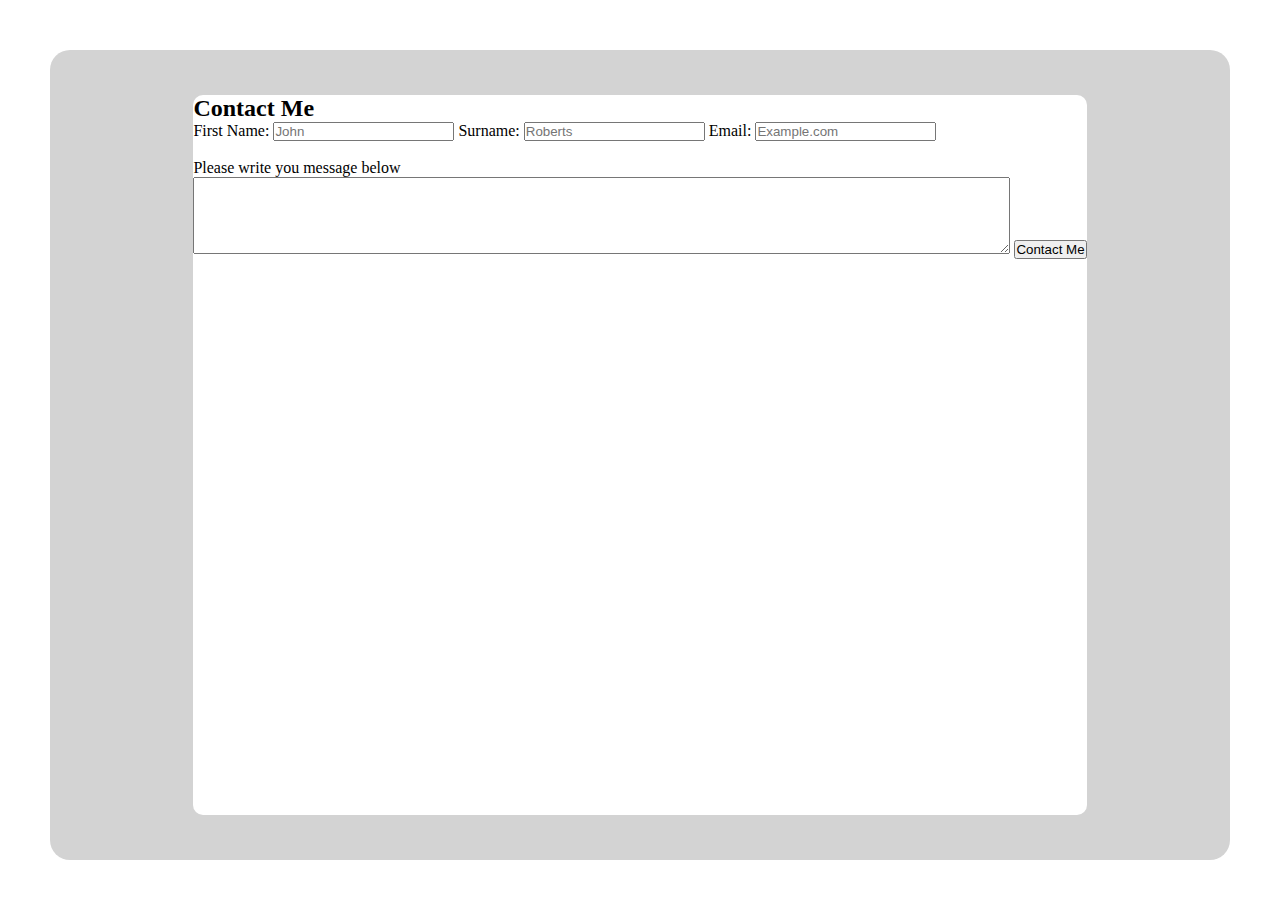
==== contacts/contact.html @ 6ee7eb69 "FEATURE:Added form elements and basic styles" ====
<!DOCTYPE html>
<html lang="en">
<head>
    <meta charset="UTF-8">
    <meta http-equiv="X-UA-Compatible" content="IE=edge">
    <meta name="viewport" content="width=device-width, initial-scale=1.0">
    <link rel="stylesheet" href="contact.css" type="text/css">
    <title>Contact Me</title>
</head>
<body>
    <form class="contact" action="" method="POST">
        <div class="container-form">
            <h2>Contact Me</h2>
            <label class="label" for="first">First Name:</label>
            <input class="inputs" type="text" name="name" id="name" placeholder="John">
            <label class="label" for="last">Surname:</label>
            <input class="inputs" type="text" name="last" id="last" placeholder="Roberts">
            <label class="label" for="email">Email:</label>
            <input class="inputs" type="email" name="email" id="email" placeholder="Example.com">
            <br>
            <br>
            <p>Please write you message below</p>
            <textarea id="message" name="message" rows="5" cols="100"></textarea>
            <input class="submit" type="submit" value="Contact Me">
        </div>
    </form>
</body> 
</html>
---- contacts/contact.css ----
* {
    box-sizing: border-box;
    margin:0;
    padding:0;
}

html {
    background-color: white;
    margin: 50px;
    
}


body {
    background-color: lightgray;
    border-radius: 20px;
    display: flex;
    height: 90vh;
    justify-content: center;
    align-items: center;
    
}

.container-form {
    background-color: white;
    border-radius: 10px;
    justify-content: center;
    align-items: center;
    height: 80vh;
    
}
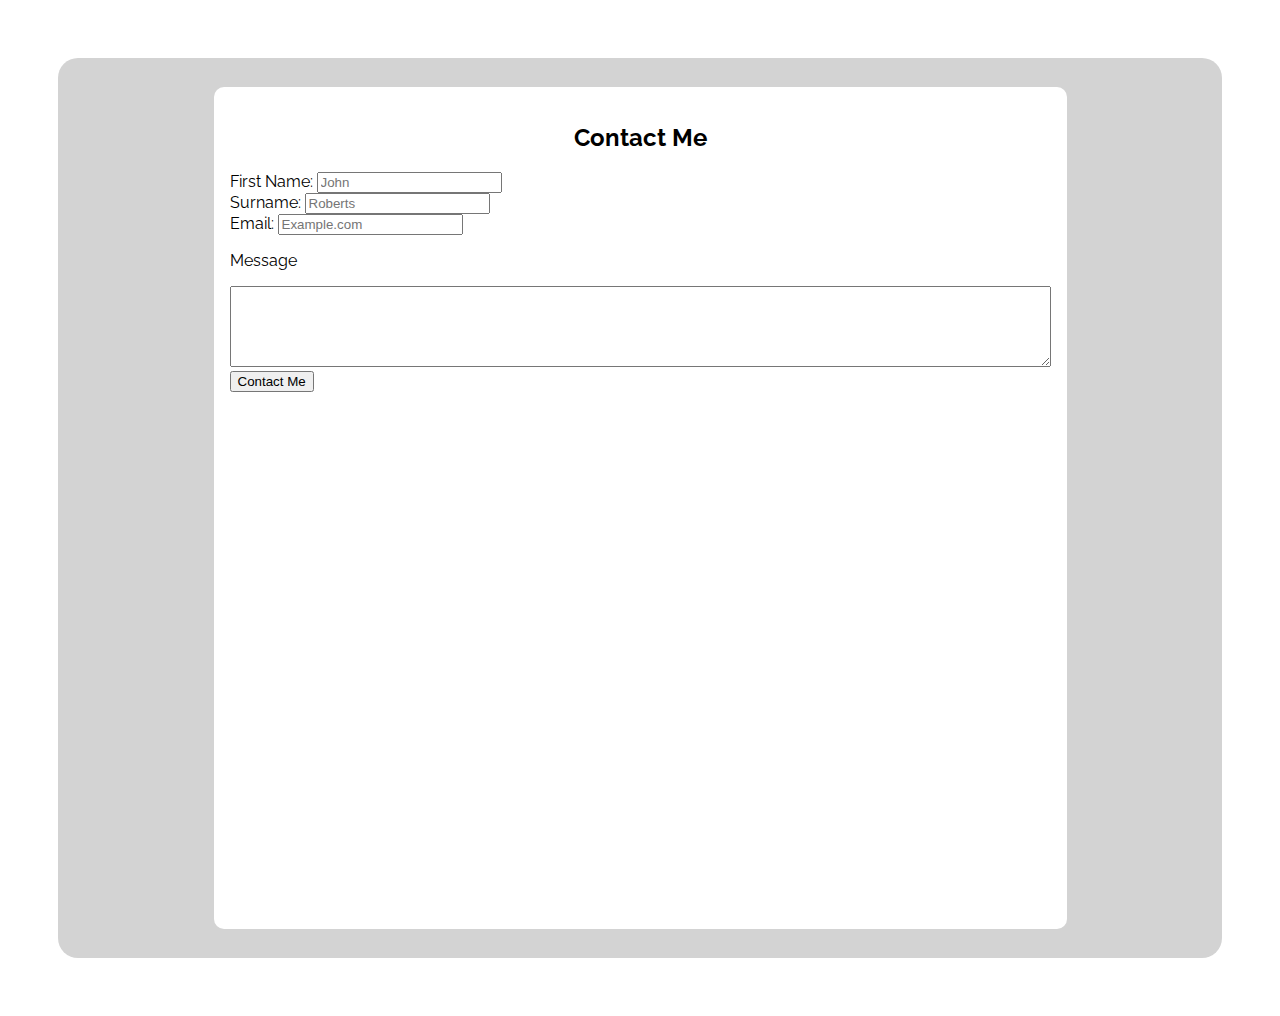
==== commit 1f34f94c: "FEATURE: Add containers for form elemnts" ====
--- a/contacts/contact.html
+++ b/contacts/contact.html
@@ -11,16 +11,22 @@
     <form class="contact" action="" method="POST">
         <div class="container-form">
             <h2>Contact Me</h2>
-            <label class="label" for="first">First Name:</label>
-            <input class="inputs" type="text" name="name" id="name" placeholder="John">
-            <label class="label" for="last">Surname:</label>
-            <input class="inputs" type="text" name="last" id="last" placeholder="Roberts">
-            <label class="label" for="email">Email:</label>
-            <input class="inputs" type="email" name="email" id="email" placeholder="Example.com">
-            <br>
-            <br>
-            <p>Please write you message below</p>
-            <textarea id="message" name="message" rows="5" cols="100"></textarea>
+            <div class="first-name">
+                <label class="label" for="first">First Name:</label>
+                <input class="inputs" type="text" name="name" id="name" placeholder="John">
+            </div>
+            <div class="last-name">
+                <label class="label" for="last">Surname:</label>
+                <input class="inputs" type="text" name="last" id="last" placeholder="Roberts">
+            </div>
+            <div class="email">
+                <label class="label" for="email">Email:</label>
+                <input class="inputs" type="email" name="email" id="email" placeholder="Example.com">
+            </div>
+            <div>
+                <p>Message</p>
+                <textarea id="message" name="message" rows="5" cols="100"></textarea>
+            </div>
             <input class="submit" type="submit" value="Contact Me">
         </div>
     </form>
--- a/contacts/contact.css
+++ b/contacts/contact.css
@@ -1,3 +1,4 @@
+@import url('https://fonts.googleapis.com/css2?family=Raleway:wght@400;600&display=swap'); */
 * {
     box-sizing: border-box;
     margin:0;
@@ -15,9 +16,10 @@
     background-color: lightgray;
     border-radius: 20px;
     display: flex;
-    height: 90vh;
+    height: 100vh;
     justify-content: center;
     align-items: center;
+    font-family:'Raleway', sans-serif;
     
 }
 
@@ -26,9 +28,26 @@
     border-radius: 10px;
     justify-content: center;
     align-items: center;
-    height: 80vh;
+    height: 90vh;
+    padding: 1rem;
+}
     
+.first-name, .last-Name, .email {
+   
 }
+  
+h2 {
+    text-align: center;
+}
+    
+    
+
+    
+
+
+
+
+
 
     
     
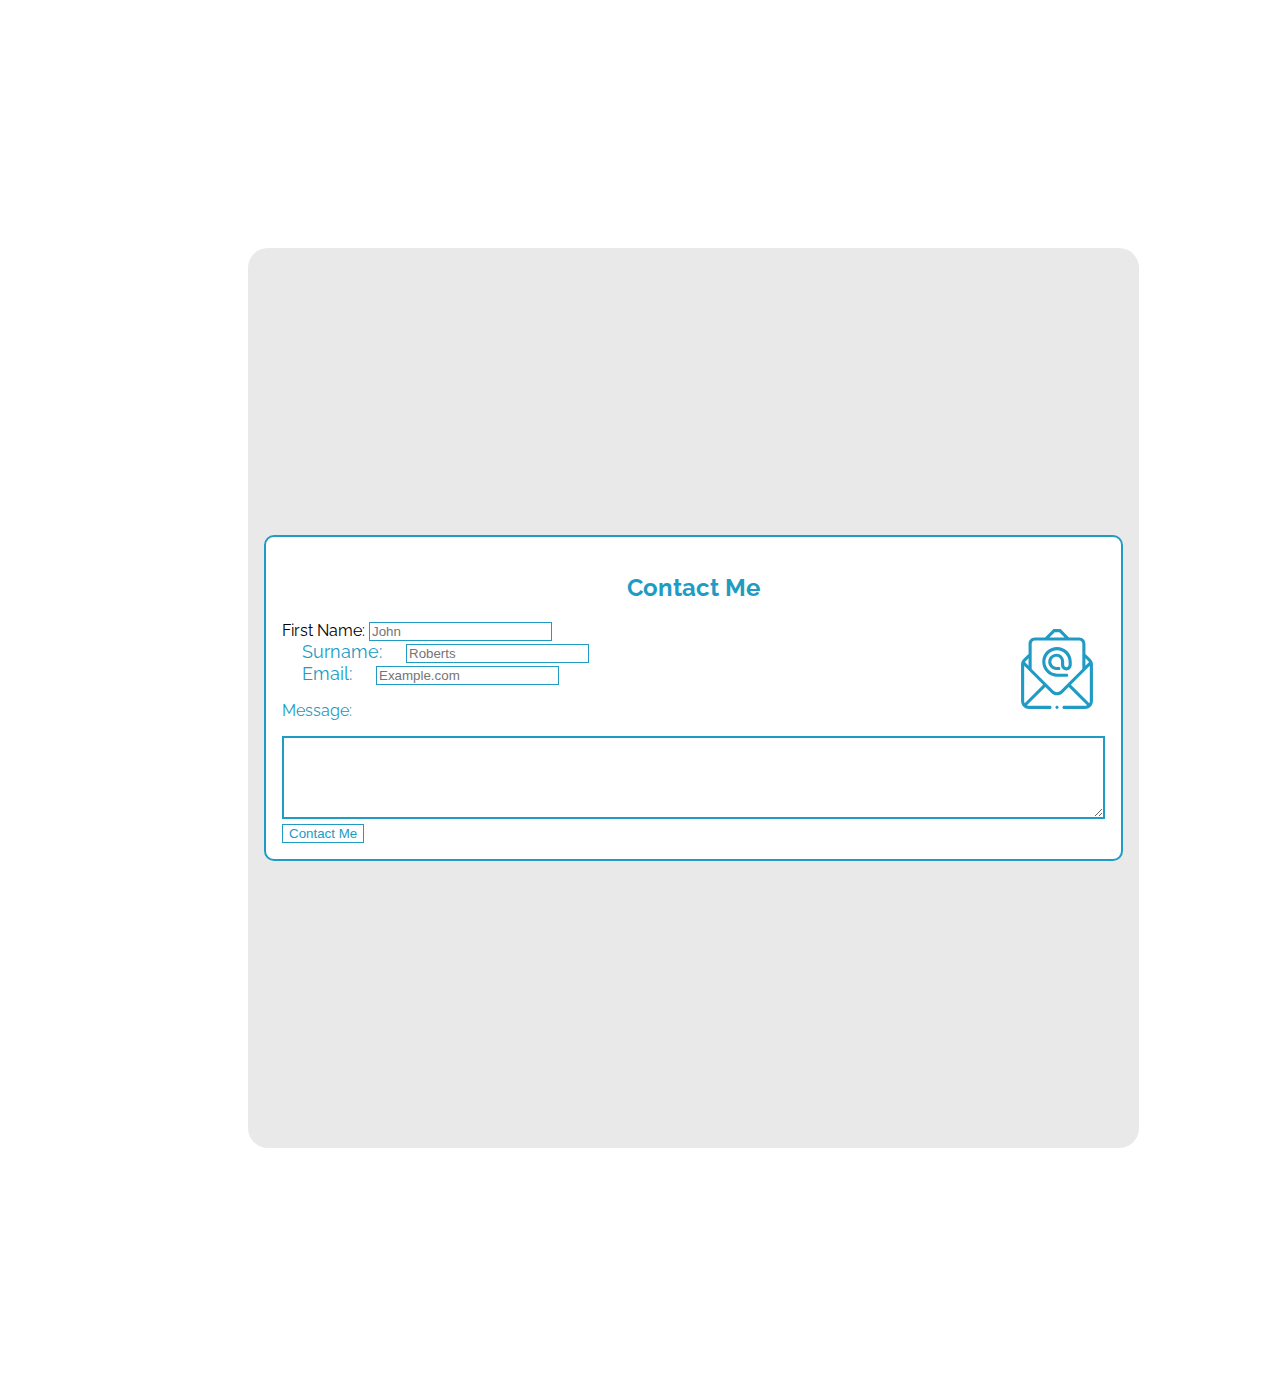
==== commit 18113c4f: "FEATURE: Added color styling and icon image to form element" ====
--- a/contacts/contact.html
+++ b/contacts/contact.html
@@ -11,20 +11,21 @@
     <form class="contact" action="" method="POST">
         <div class="container-form">
             <h2>Contact Me</h2>
+             <img class="contact-icon" src="assets2/mail.svg" alt="contact icon">
             <div class="first-name">
-                <label class="label" for="first">First Name:</label>
+                <label class="label-first" for="first">First Name:</label>
                 <input class="inputs" type="text" name="name" id="name" placeholder="John">
             </div>
             <div class="last-name">
-                <label class="label" for="last">Surname:</label>
+                <label class="label-last" for="last">Surname:</label>
                 <input class="inputs" type="text" name="last" id="last" placeholder="Roberts">
             </div>
             <div class="email">
-                <label class="label" for="email">Email:</label>
+                <label class="label-email" for="email">Email:</label>
                 <input class="inputs" type="email" name="email" id="email" placeholder="Example.com">
             </div>
             <div>
-                <p>Message</p>
+                <p>Message:</p>
                 <textarea id="message" name="message" rows="5" cols="100"></textarea>
             </div>
             <input class="submit" type="submit" value="Contact Me">
--- a/contacts/contact.css
+++ b/contacts/contact.css
@@ -7,38 +7,100 @@
 
 html {
     background-color: white;
-    margin: 50px;
+    margin: 15rem;
+}
+    
+
+
+
+
+
+body {
+    background-color: rgba(211, 211, 211, 0.5);
+    border-radius: 20px;
+    align-items: center;
+    display: flex;
+    font-family:'Raleway', sans-serif;
+    justify-content: center;
+    width:fit-content;
+    height: 100vh;
+}
+
+
+.container-form {
+    align-items: center;
+    background-color: white;
+    border: 2px solid rgb(32, 155, 196);
+    border-radius: 10px;
+    justify-content: center;
+    padding: 1rem;
+    margin: 1rem
+}
+
+h2 {
+    text-align: center;
+    color:rgb(32, 155, 196);
+}
+
+p {
+    color:rgb(32, 155, 196);
+
+}
+
+.
+
+
+
+.label-first {
+    color:rgb(32, 155, 196);
+    font-size: 18px;
+    margin: 10px;
+    padding: 10px;
+}
+
+.label-last {
+    color:rgb(32, 155, 196);
+    font-size: 18px;
+    margin: 10px;
+    padding: 10px;
     
 }
 
+.label-email {
+    color:rgb(32, 155, 196);
+    font-size: 18px;
+    margin: 10px;
+    padding: 10px;
+}
+    
 
-body {
-    background-color: lightgray;
-    border-radius: 20px;
-    display: flex;
-    height: 100vh;
-    justify-content: center;
-    align-items: center;
-    font-family:'Raleway', sans-serif;
+#message {
+    border: 2px solid rgb(32, 155, 196);
+}
     
+
+.inputs {
+    border: 1px solid rgb(32, 155, 196);
+    width: fit-content;
+}
+    
+
+.submit {
+    border: 1px solid rgb(32, 155, 196);
+    color: rgb(32, 155, 196);
+    background-color: white;
 }
 
-.container-form {
-    background-color: white;
-    border-radius: 10px;
-    justify-content: center;
-    align-items: center;
-    height: 90vh;
-    padding: 1rem;
+.contact-icon {
+    float:right;
+    padding:8px;
+    width: 80px
 }
+
     
-.first-name, .last-Name, .email {
-   
-}
+
+
   
-h2 {
-    text-align: center;
-}
     
     
 
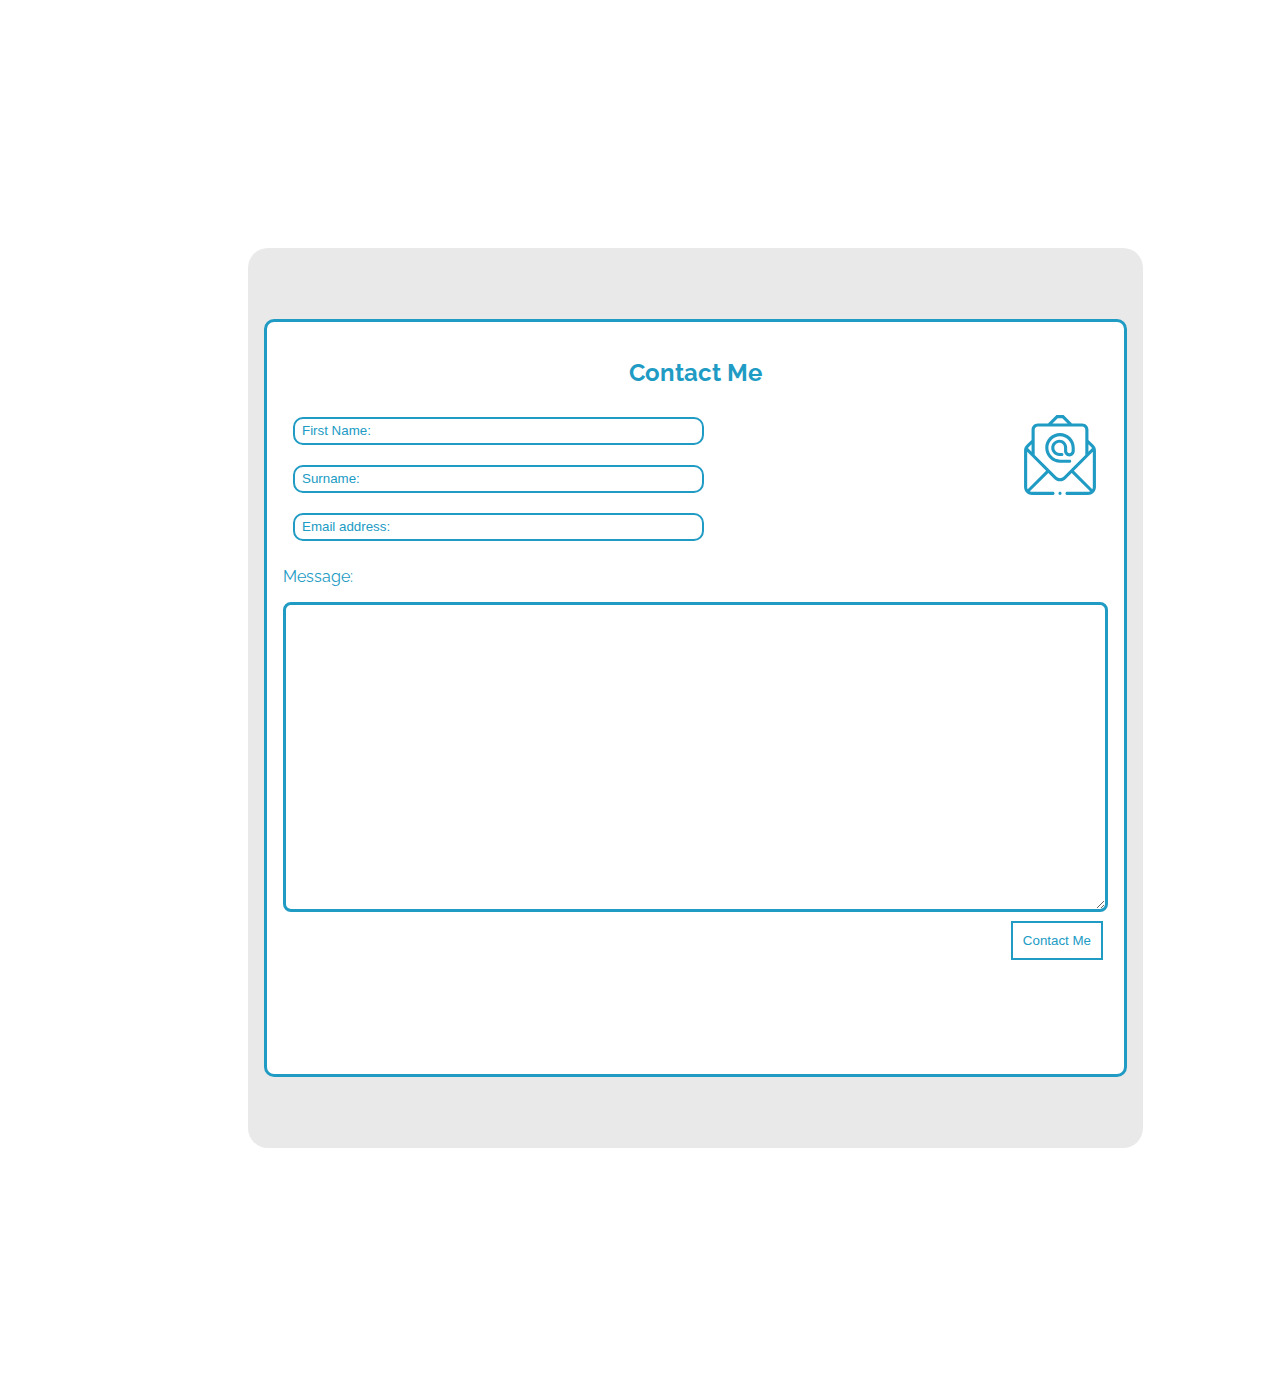
==== commit 43eda55e: "FEATURE: removed labels, added placeholder text and styled placeholders" ====
--- a/contacts/contact.html
+++ b/contacts/contact.html
@@ -13,26 +13,24 @@
             <h2>Contact Me</h2>
              <img class="contact-icon" src="assets2/mail.svg" alt="contact icon">
             <div class="first-name">
-                <label class="label-first" for="first">First Name:</label>
-                <input class="inputs" type="text" name="name" id="name" placeholder="John">
+                <input class="inputs" type="text" name="name" id="name" placeholder="First Name:">
             </div>
             <div class="last-name">
-                <label class="label-last" for="last">Surname:</label>
-                <input class="inputs" type="text" name="last" id="last" placeholder="Roberts">
+               <input class="inputs" type="text" name="last" id="last" placeholder="Surname:">
             </div>
             <div class="email">
-                <label class="label-email" for="email">Email:</label>
-                <input class="inputs" type="email" name="email" id="email" placeholder="Example.com">
+                <input class="inputs" type="email" name="email" id="email" placeholder="Email address:">
             </div>
             <div>
                 <p>Message:</p>
-                <textarea id="message" name="message" rows="5" cols="100"></textarea>
+                <textarea id="message" name="message" rows="20" cols="100"></textarea>
             </div>
             <input class="submit" type="submit" value="Contact Me">
         </div>
     </form>
 </body> 
 </html>
+                
             
             
         
--- a/contacts/contact.css
+++ b/contacts/contact.css
@@ -10,11 +10,6 @@
     margin: 15rem;
 }
     
-
-
-
-
-
 body {
     background-color: rgba(211, 211, 211, 0.5);
     border-radius: 20px;
@@ -26,15 +21,22 @@
     height: 100vh;
 }
 
-
 .container-form {
     align-items: center;
     background-color: white;
-    border: 2px solid rgb(32, 155, 196);
+    border: 3px solid rgb(32, 155, 196);
     border-radius: 10px;
+    height: 80vh;
     justify-content: center;
-    padding: 1rem;
-    margin: 1rem
+    margin: 1rem;
+    padding:1rem;
+   
+}
+
+.contact-icon {
+    float:right;
+    padding:8px;
+    width: 80px;
 }
 
 h2 {
@@ -47,55 +49,39 @@
 
 }
 
-.
-
-
-
-.label-first {
-    color:rgb(32, 155, 196);
-    font-size: 18px;
-    margin: 10px;
+.first-name, .last-name, .email  {
+   
     padding: 10px;
 }
 
-.label-last {
-    color:rgb(32, 155, 196);
-    font-size: 18px;
-    margin: 10px;
-    padding: 10px;
+#message {
+    border: 3px solid rgb(32, 155, 196);
+    border-radius: 8px;
+}
+    
+.inputs {
+    border: 2px solid rgb(32, 155, 196);
+    border-radius: 10px;
+    width: 50%;
+    height: 22px;
     
 }
 
-.label-email {
+::placeholder {
     color:rgb(32, 155, 196);
-    font-size: 18px;
-    margin: 10px;
-    padding: 10px;
+    padding: 5px;
+    
 }
-    
-
-#message {
-    border: 2px solid rgb(32, 155, 196);
-}
-    
-
-.inputs {
-    border: 1px solid rgb(32, 155, 196);
-    width: fit-content;
-}
-    
 
 .submit {
-    border: 1px solid rgb(32, 155, 196);
     color: rgb(32, 155, 196);
     background-color: white;
+    border: 2px solid rgb(32, 155, 196);
+    margin: 5px;
+    padding: 10px;
+    float: right;
 }
 
-.contact-icon {
-    float:right;
-    padding:8px;
-    width: 80px
-}
 
     
 
